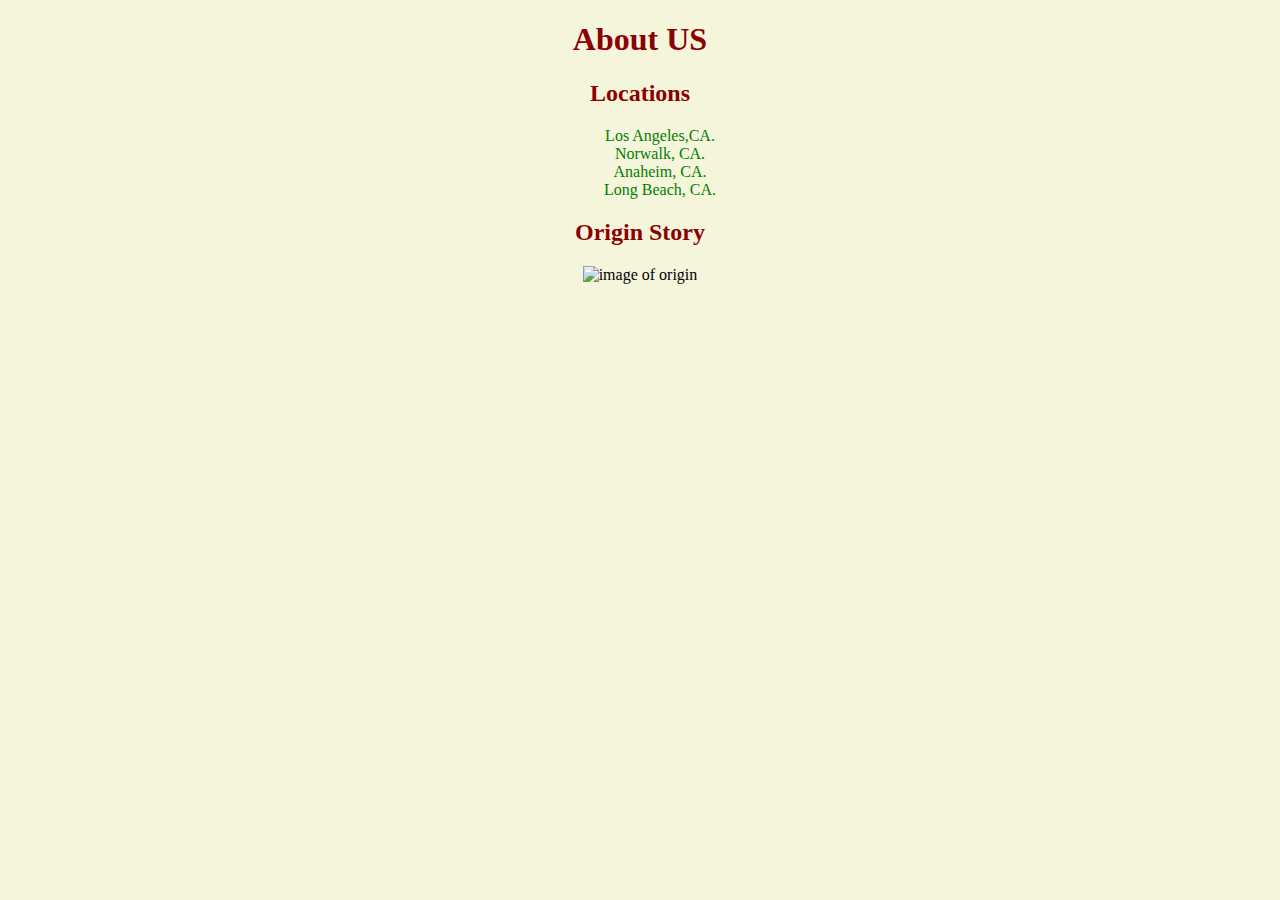
==== about.html @ 7e872c55 "About page" ====
<!DOCTYPE html>
<html lang="en">
<head>
    <meta charset="UTF-8">
    <meta name="viewport" content="width=device-width, initial-scale=1.0">
    <title>Document</title>
    <link rel="stylesheet" href="assets/css/style.css" type="text/css">
    <!-- Remember to link to your CSS file! -->
</head>
<body>
    <!-- ABOUT PAGE -->
    <h1>About US</h1>
    <h2>Locations</h2>
    <ul id="locations">
        <li>Los Angeles,CA.</li>
        <li>Norwalk, CA.</li>
        <li>Anaheim, CA.</li>
        <li>Long Beach, CA.</li>
    </ul>
    <h2>Origin Story</h2>
    <img id="origin" src="./assets/images/about.jpg" alt="image of origin">
    <!-- TODO: Navbar here -->

    <!-- TODO: Banner Image here-->
    <main>
        <!-- About page code here -->
    </main>
</body>
</html>
---- assets/css/style.css ----
html,
body {
    margin: 0;
    padding: 0;
    background-color: beige;
    text-align: center;
}

#locations {

    list-style-type: none;
    
}
h1,
h2 {
    color: darkred;
}

h3, 
p,
li {
    color: green;
}

img {
    width: 65%;
    height: 45%;
    
}

main {
    margin: 0 20%;
}

nav {
    background-color: beige;
    padding: 10px;
}

nav ul {
    list-style-type: none;
    text-align: center;
}

nav li {
    display: inline;
    
}



nav a {
    text-decoration: none;
    font-size: 1.6em;
    color: green;
    margin-right: 25px;
}

nav a:hover {
    color: darkred;
}

#banner {
    width: 35%;
    height: 35%;
    background-color: white;
}

#banner img {
    width: 60%;
    height: auto;
}

.service {
    display: inline-block;
    background-color: white;
    border: 5px solid green;
    border-radius: 5px;
    color: darkred;
    font-size: 2em;
    padding: 20px;
    margin: 10px;
}

table {
    border: 3px solid black;
    width: 100%;
}
  
td,
th {
    border: 1px solid black;
    padding: 5px;
}
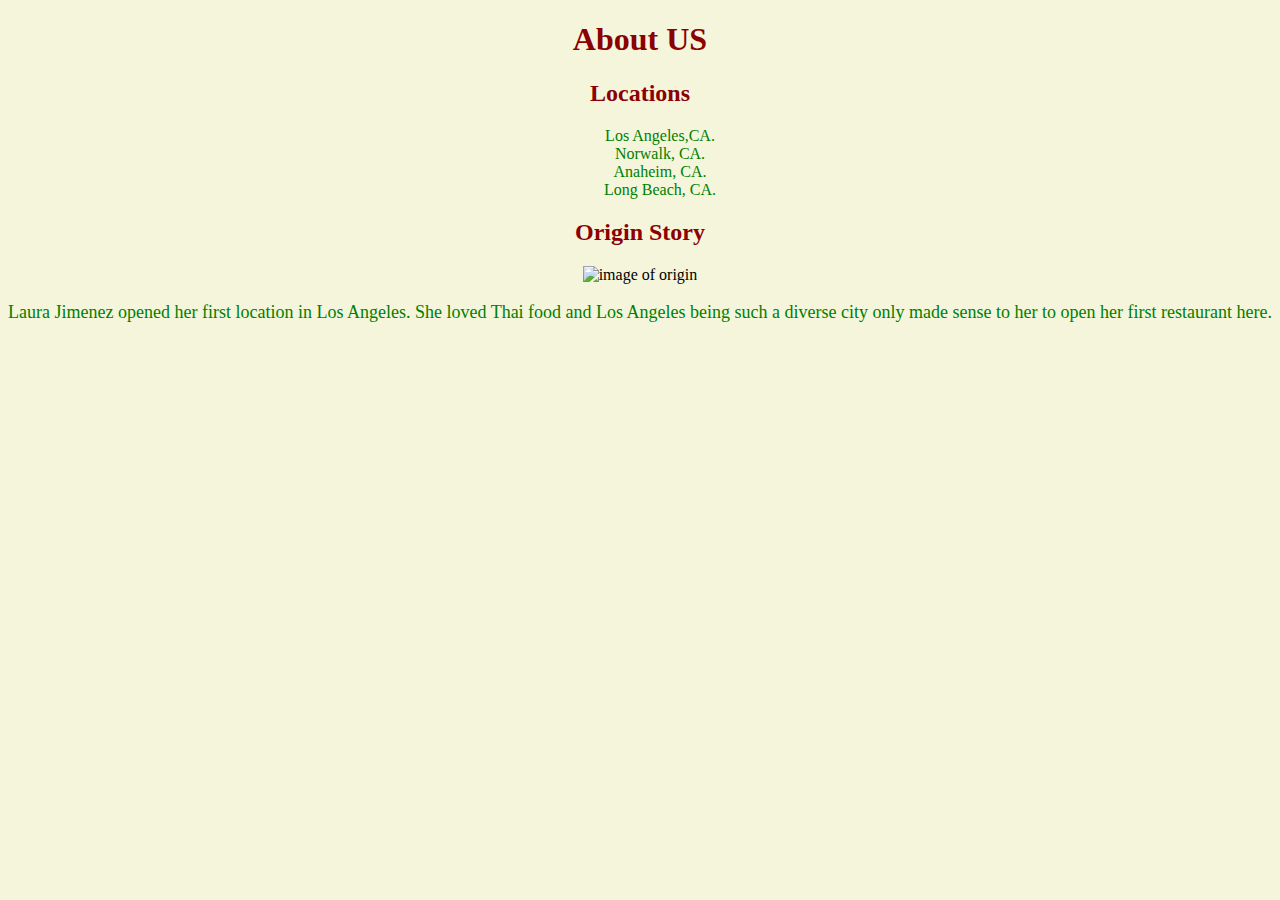
==== commit 23b4769d: "completed About page" ====
--- a/about.html
+++ b/about.html
@@ -19,6 +19,8 @@
     </ul>
     <h2>Origin Story</h2>
     <img id="origin" src="./assets/images/about.jpg" alt="image of origin">
+    <p id="story"> Laura Jimenez opened her first location in Los Angeles. She loved Thai food and Los Angeles being such a diverse city only made sense to her to open her first restaurant here.</p>
+   
     <!-- TODO: Navbar here -->
 
     <!-- TODO: Banner Image here-->
--- a/assets/css/style.css
+++ b/assets/css/style.css
@@ -10,7 +10,14 @@
 
     list-style-type: none;
     
+    
 }
+
+#story{
+    font-size: large;
+}
+
+
 h1,
 h2 {
     color: darkred;
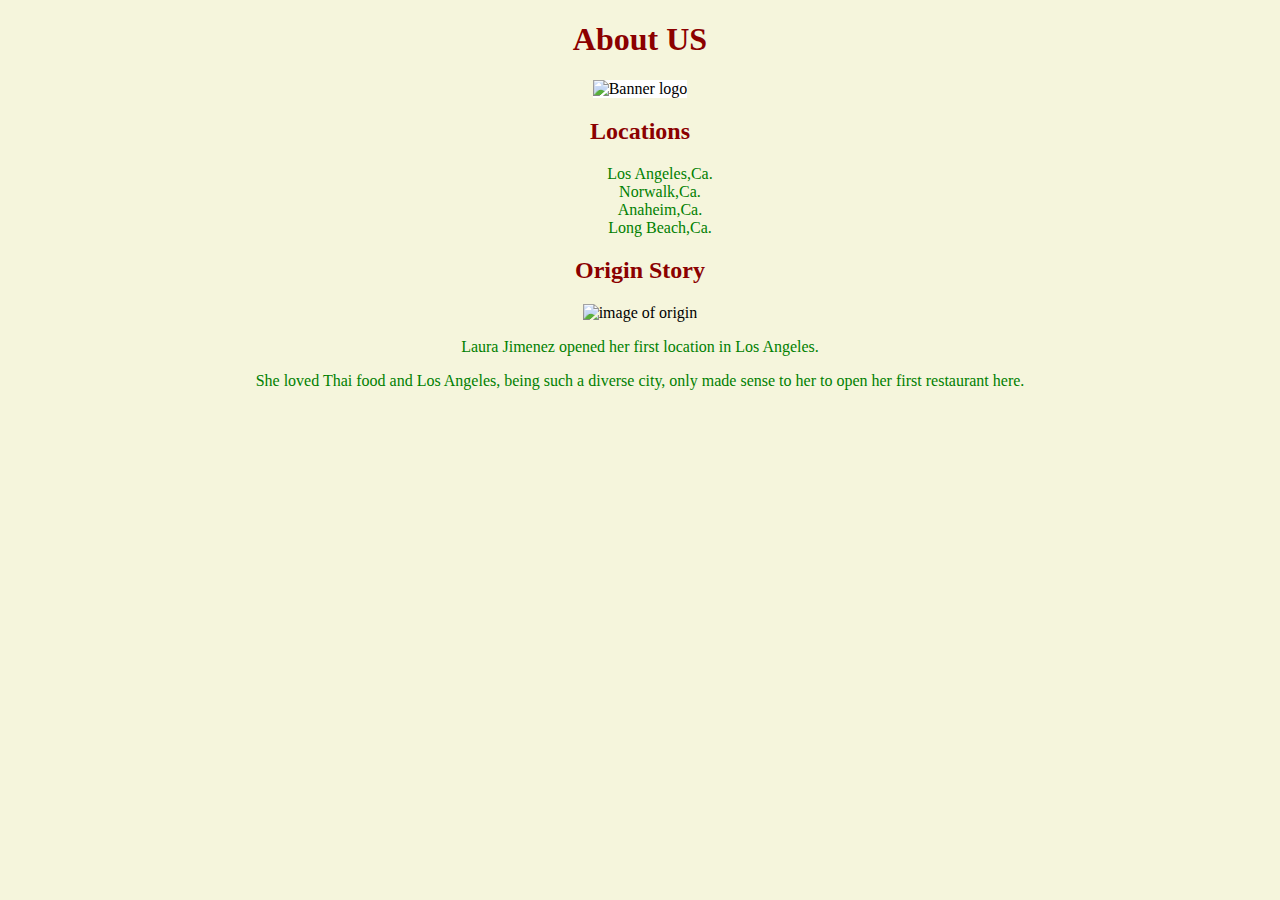
==== commit bab184e6: "final changes" ====
--- a/about.html
+++ b/about.html
@@ -9,23 +9,26 @@
 </head>
 <body>
     <!-- ABOUT PAGE -->
-    <h1>About US</h1>
-    <h2>Locations</h2>
-    <ul id="locations">
-        <li>Los Angeles,CA.</li>
-        <li>Norwalk, CA.</li>
-        <li>Anaheim, CA.</li>
-        <li>Long Beach, CA.</li>
-    </ul>
+    <main>
+        <!-- About page code here -->
+        <h1>About US</h1>
+        <img id="banner" src="./assets/images/banner.png" alt="Banner logo">
+        <h2>Locations</h2>
+        <ul id="locations">
+            <li>Los Angeles,Ca.</li>
+            <li>Norwalk,Ca.</li>
+            <li>Anaheim,Ca.</li>
+            <li>Long Beach,Ca.</li>
+        </ul>
+    </main>
     <h2>Origin Story</h2>
-    <img id="origin" src="./assets/images/about.jpg" alt="image of origin">
-    <p id="story"> Laura Jimenez opened her first location in Los Angeles. She loved Thai food and Los Angeles being such a diverse city only made sense to her to open her first restaurant here.</p>
-   
+    <img id="foodpic" src="./assets/images/about.jpg" alt="image of origin">
+    <p> Laura Jimenez opened her first location in Los Angeles.</p>
+    <p>She loved Thai food and Los Angeles, being such a diverse city, only made sense to her to open her first restaurant here.</p></p>
     <!-- TODO: Navbar here -->
 
     <!-- TODO: Banner Image here-->
-    <main>
-        <!-- About page code here -->
-    </main>
+   
+  
 </body>
 </html>--- a/assets/css/style.css
+++ b/assets/css/style.css
@@ -4,6 +4,20 @@
     padding: 0;
     background-color: beige;
     text-align: center;
+}
+
+#foodpic{
+    width:550px;
+
+    
+}
+
+#menu{
+    width: 400px;
+}
+
+.logo{
+    width: 70px;
 }
 
 #locations {
@@ -37,6 +51,7 @@
 
 main {
     margin: 0 20%;
+    
 }
 
 nav {
@@ -92,11 +107,13 @@
 table {
     border: 3px solid black;
     width: 100%;
-}
+    }
   
 td,
 th {
     border: 1px solid black;
     padding: 5px;
+    width:50%;
+    text-align:center ;
 }
 
